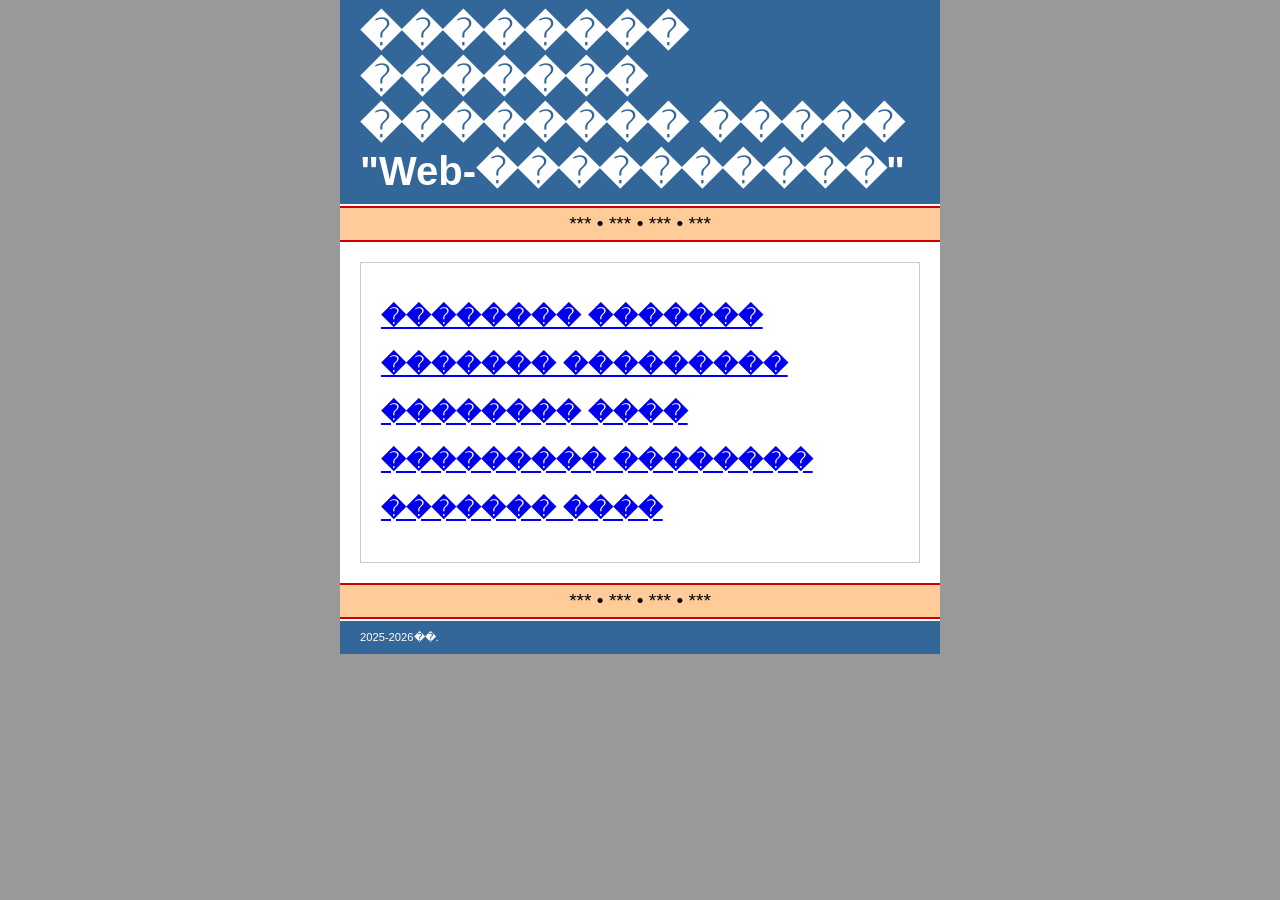
==== index.html @ 5b3cc6f2 "Add files via upload" ====
<!DOCTYPE html PUBLIC "-//W3C//DTD XHTML 1.0 Strict//EN" "http://www.w3.org/TR/xhtml1/DTD/xhtml1-strict.dtd">

<html xmlns="http://www.w3.org/1999/xhtml" lang="ru" xml:lang="ru">

<head>
  <title>�������</title>
  <style type="text/css">
  <!--
    html, body {
      margin: 0px;
      padding: 0px;
      border: 0px;
    }
    body {
      color: #000;
      background: #999 url(bg_page.gif);
      font-family: Georgia, "Times New Roman", Times, serif;
      text-align: center;
    }
    #carrier {
      background: #fff;
      width: 600px;
      margin: auto;
      text-align: left;
    }
    #header, .menu, #text h2, #footer {
      font-family: Tahoma, Verdana, Arial, Helvetica, sans-serif;
    }
    #header, #footer {
      color: #fff;
      background: #369;
      padding: 10px 20px;
    }
    #header {
      font-size: 250%;
      margin: 0px;
    }
    .menu {
      font-size: 120%;
      background: #fc9 url(bg_nav.gif) center repeat-x scroll;
      border-style: solid none;
      border-width: 2px 0px;
      border-color: #c00;
      margin: 2px 0px;
      padding: 5px 20px;
      text-align: center;
      white-space: nowrap;
    }
    #text {
      margin: 20px;
      padding: 20px;
      border: solid 1px #ccc;
    }
    #text h2 {
      color: #369;
    }
    #text p {
      text-align: justify;
      text-indent: 1.5em;
      margin: 0px;
    }
    #footer {
      font-size: 70%;
    }
  -->
  </style>
</head>

<body>
  <div id="carrier">
    <h1 id="header">�������� ������� <br> �������� ����� <br>"Web-����������" </h1>
    <div class="menu">
      *** &bull; *** &bull; *** &bull; ***
    </div>
    <div id="text">
      <h2><a href="Mysite_ZHURAVLEV/Index.html">�������� �������</a></h2>
	  <h2><a href="siite_Tumashik/index3.html">������� ���������</a></h2>
	  <h2><a href="MySite_kazbanov/index.html">�������� ����</a></h2>
	  <h2><a href="mysite_ramenskiy/index.html">��������� ��������</a></h2>
	  <h2><a href="mySite_dovgan/index.html">������� ����</a></h2>
	  
    </div>
    <div class="menu">
      *** &bull; *** &bull; *** &bull; ***
    </div>
    <div id="footer">
      2025-2026��.
    </div>
  </div>
</body>

</html>
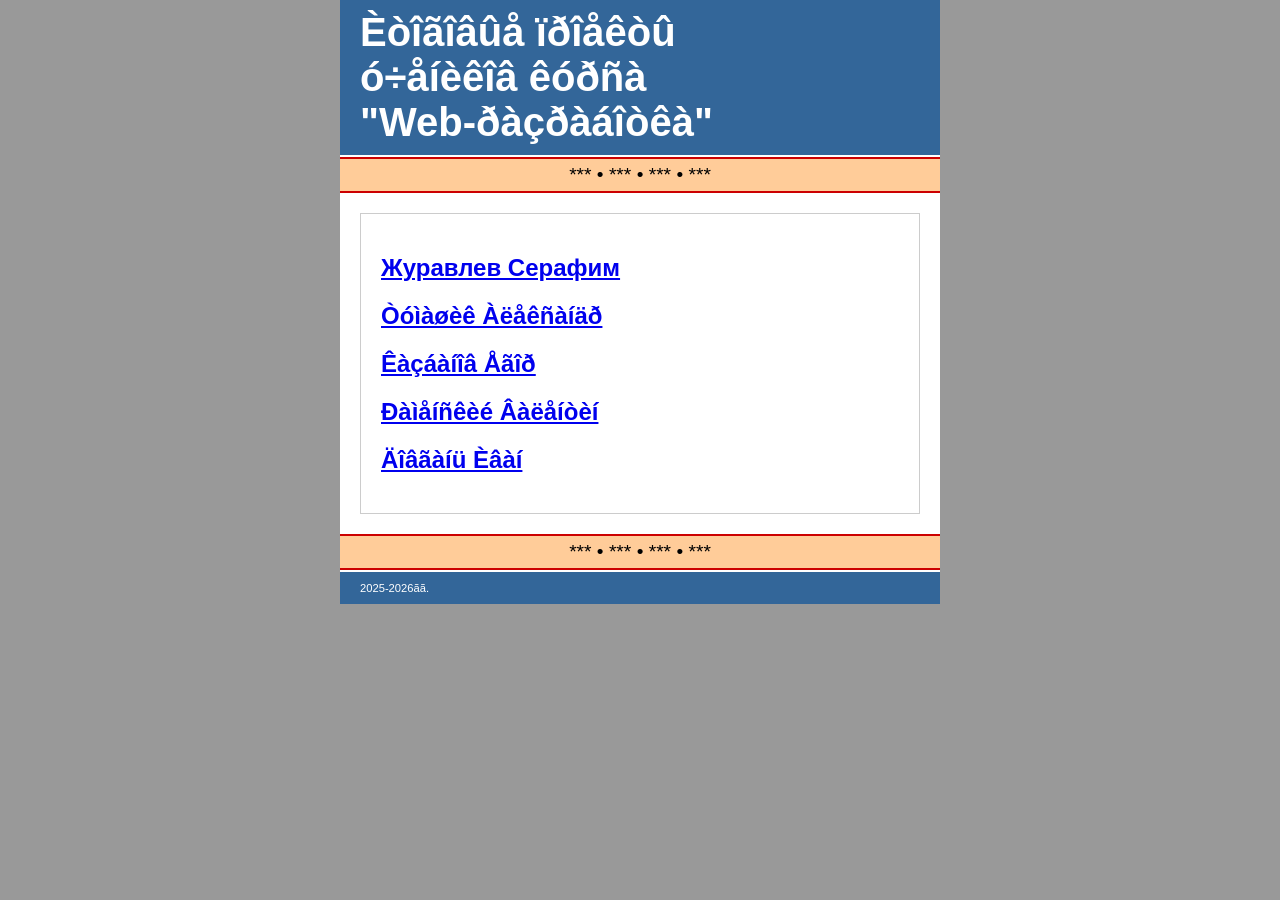
==== commit 1fbcc107: "Update index.html" ====
--- a/index.html
+++ b/index.html
@@ -3,7 +3,7 @@
 <html xmlns="http://www.w3.org/1999/xhtml" lang="ru" xml:lang="ru">
 
 <head>
-  <title>�������</title>
+  <title>Проекты</title>
   <style type="text/css">
   <!--
     html, body {
@@ -68,25 +68,25 @@
 
 <body>
   <div id="carrier">
-    <h1 id="header">�������� ������� <br> �������� ����� <br>"Web-����������" </h1>
+    <h1 id="header">Èòîãîâûå ïðîåêòû <br> ó÷åíèêîâ êóðñà <br>"Web-ðàçðàáîòêà" </h1>
     <div class="menu">
       *** &bull; *** &bull; *** &bull; ***
     </div>
     <div id="text">
-      <h2><a href="Mysite_ZHURAVLEV/Index.html">�������� �������</a></h2>
-	  <h2><a href="siite_Tumashik/index3.html">������� ���������</a></h2>
-	  <h2><a href="MySite_kazbanov/index.html">�������� ����</a></h2>
-	  <h2><a href="mysite_ramenskiy/index.html">��������� ��������</a></h2>
-	  <h2><a href="mySite_dovgan/index.html">������� ����</a></h2>
+      <h2><a href="Mysite_ZHURAVLEV/Index.html">Журавлев Серафим</a></h2>
+	  <h2><a href="siite_Tumashik/index3.html">Òóìàøèê Àëåêñàíäð</a></h2>
+	  <h2><a href="MySite_kazbanov/index.html">Êàçáàíîâ Åãîð</a></h2>
+	  <h2><a href="mysite_ramenskiy/index.html">Ðàìåíñêèé Âàëåíòèí</a></h2>
+	  <h2><a href="mySite_dovgan/index.html">Äîâãàíü Èâàí</a></h2>
 	  
     </div>
     <div class="menu">
       *** &bull; *** &bull; *** &bull; ***
     </div>
     <div id="footer">
-      2025-2026��.
+      2025-2026ãã.
     </div>
   </div>
 </body>
 
-</html>+</html>
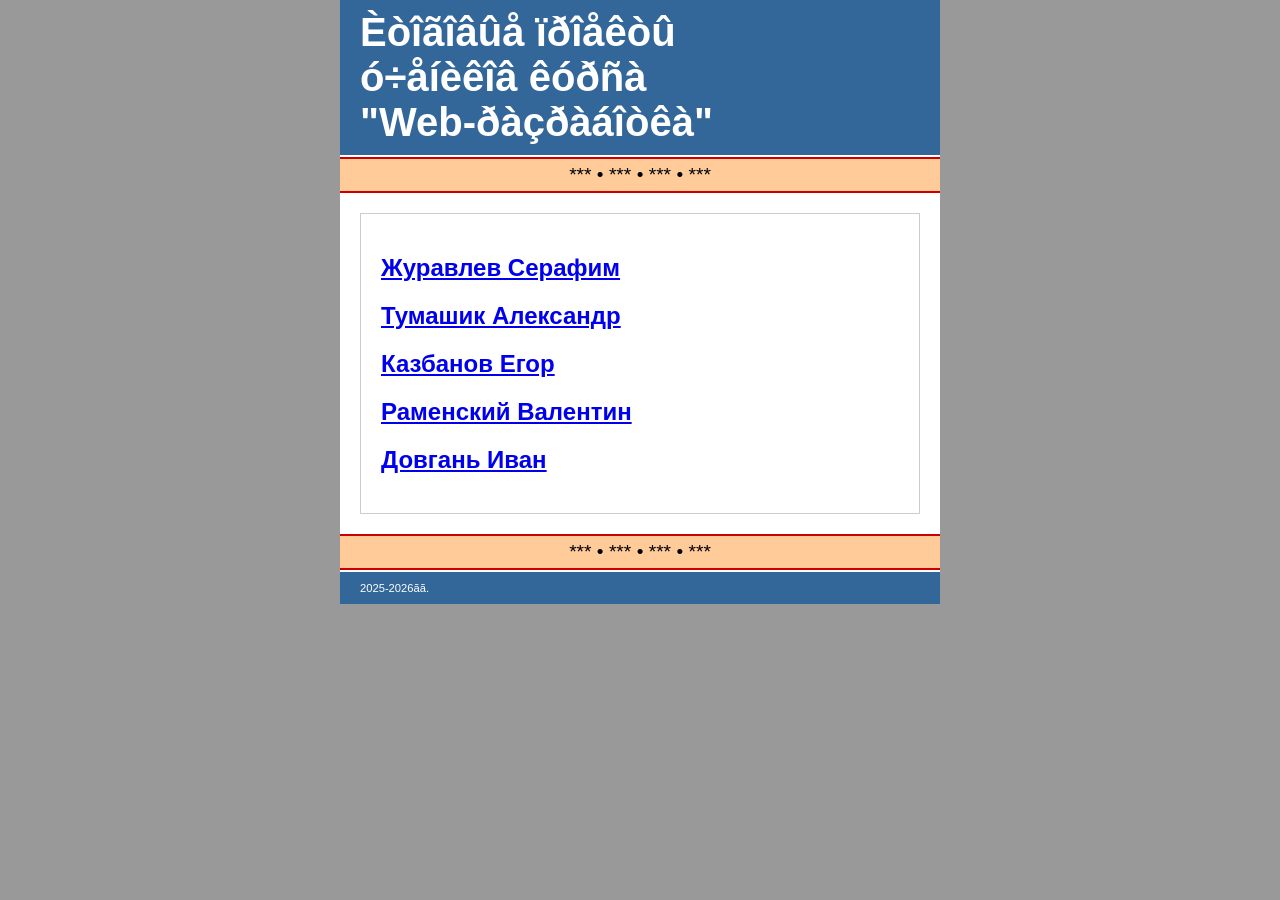
==== commit 65130bb0: "Update index.html" ====
--- a/index.html
+++ b/index.html
@@ -74,10 +74,10 @@
     </div>
     <div id="text">
       <h2><a href="Mysite_ZHURAVLEV/Index.html">Журавлев Серафим</a></h2>
-	  <h2><a href="siite_Tumashik/index3.html">Òóìàøèê Àëåêñàíäð</a></h2>
-	  <h2><a href="MySite_kazbanov/index.html">Êàçáàíîâ Åãîð</a></h2>
-	  <h2><a href="mysite_ramenskiy/index.html">Ðàìåíñêèé Âàëåíòèí</a></h2>
-	  <h2><a href="mySite_dovgan/index.html">Äîâãàíü Èâàí</a></h2>
+	  <h2><a href="siite_Tumashik/index3.html">Тумашик Александр</a></h2>
+	  <h2><a href="MySite_kazbanov/index.html">Казбанов Егор</a></h2>
+	  <h2><a href="mysite_ramenskiy/index.html">Раменский Валентин</a></h2>
+	  <h2><a href="mySite_dovgan/index.html">Довгань Иван</a></h2>
 	  
     </div>
     <div class="menu">
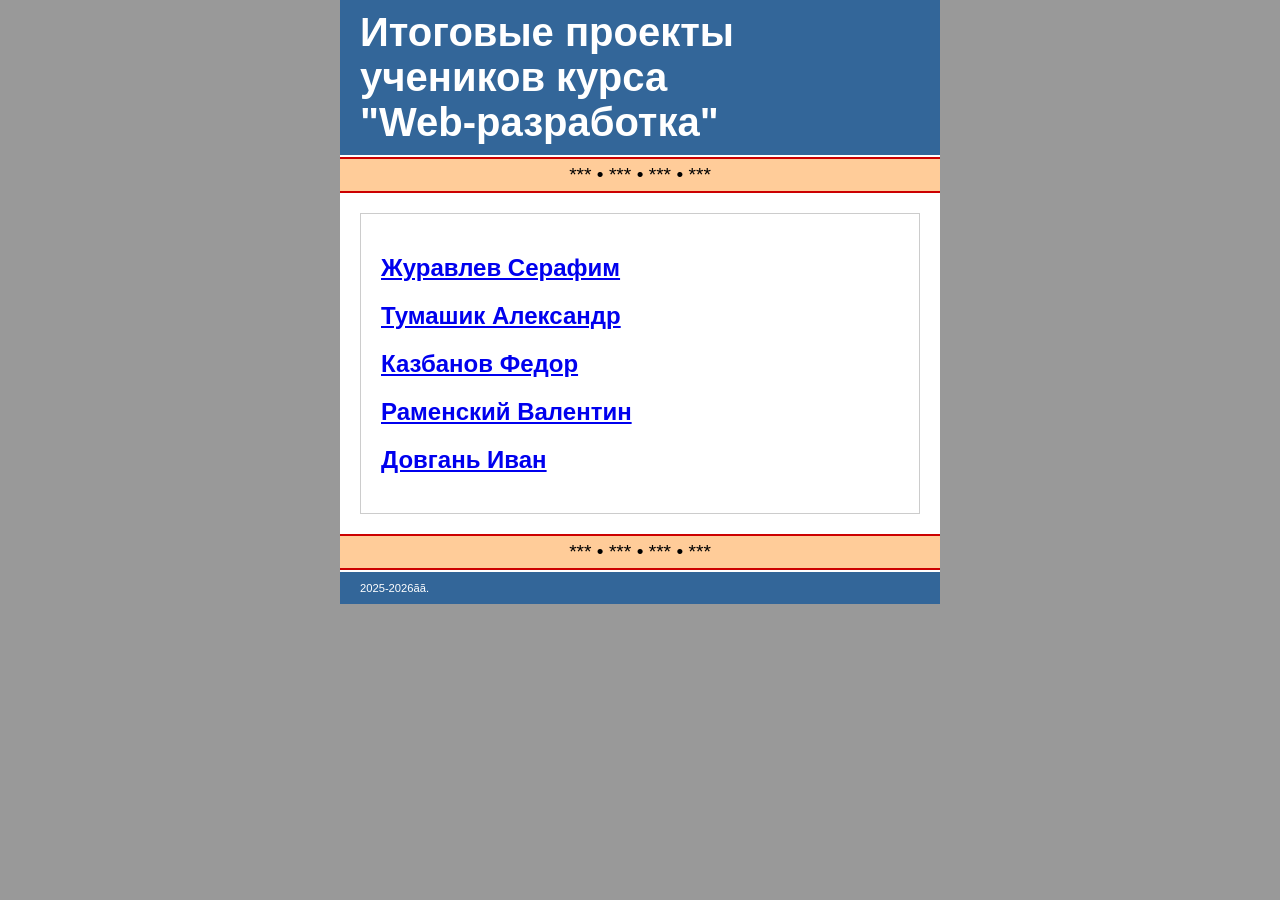
==== commit 21f6f13b: "Update index.html" ====
--- a/index.html
+++ b/index.html
@@ -68,14 +68,14 @@
 
 <body>
   <div id="carrier">
-    <h1 id="header">Èòîãîâûå ïðîåêòû <br> ó÷åíèêîâ êóðñà <br>"Web-ðàçðàáîòêà" </h1>
+    <h1 id="header">Итоговые проекты учеников курса<br>"Web-разработка"</h1>
     <div class="menu">
       *** &bull; *** &bull; *** &bull; ***
     </div>
     <div id="text">
       <h2><a href="Mysite_ZHURAVLEV/Index.html">Журавлев Серафим</a></h2>
 	  <h2><a href="siite_Tumashik/index3.html">Тумашик Александр</a></h2>
-	  <h2><a href="MySite_kazbanov/index.html">Казбанов Егор</a></h2>
+	  <h2><a href="MySite_kazbanov/index.html">Казбанов Федор</a></h2>
 	  <h2><a href="mysite_ramenskiy/index.html">Раменский Валентин</a></h2>
 	  <h2><a href="mySite_dovgan/index.html">Довгань Иван</a></h2>
 	  
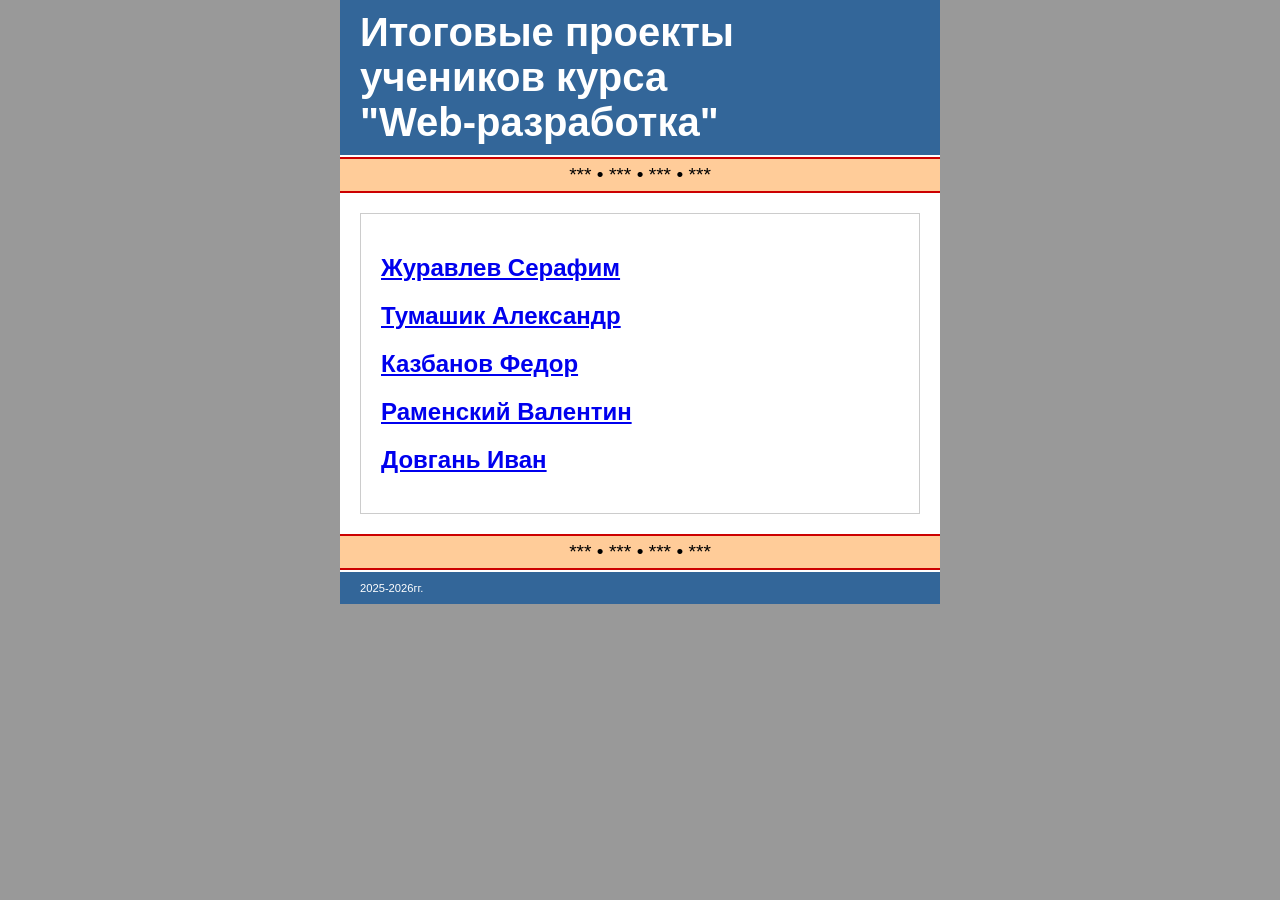
==== commit 5384e786: "Update index.html" ====
--- a/index.html
+++ b/index.html
@@ -84,7 +84,7 @@
       *** &bull; *** &bull; *** &bull; ***
     </div>
     <div id="footer">
-      2025-2026ãã.
+      2025-2026гг.
     </div>
   </div>
 </body>
